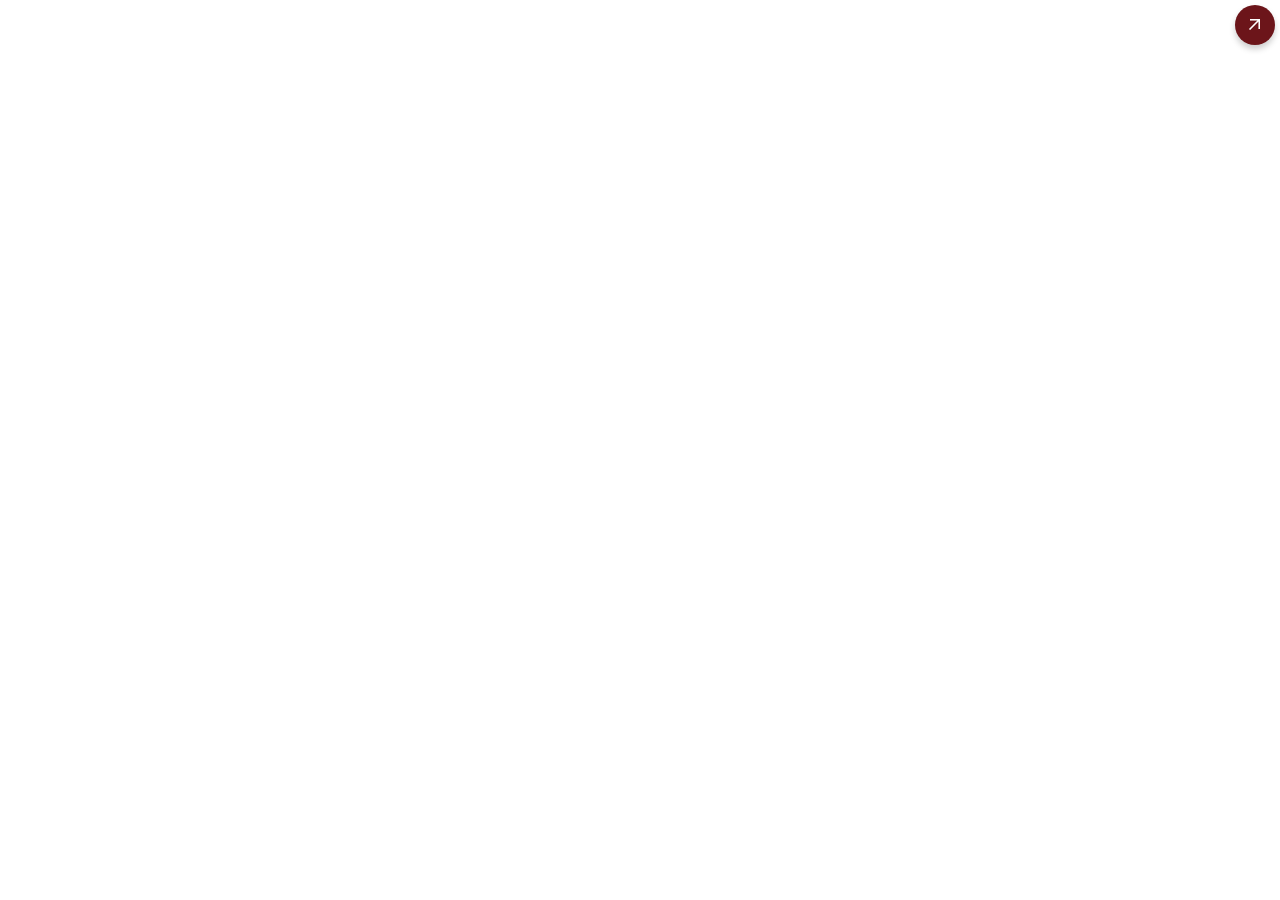
==== index.html @ 5328b1b7 "Update index and style" ====
<!DOCTYPE html>
<html lang="en">
<head>
  <meta charset="UTF-8">
  <meta name="viewport" content="width=device-width, initial-scale=1.0">
  <title>Google Button</title>
   <link rel="stylesheet" href="./style.css">

  <link rel="stylesheet" href="https://fonts.googleapis.com/css2?family=Material+Symbols+Outlined:opsz,wght,FILL,GRAD@24,400,0,0" />
 
</head>
<body>
  <a href="https://www.google.com" target="_blank" class="google-button">
    <span class="material-symbols-outlined">
        arrow_outward
    </span>
  </a>
</body>
</html>
---- style.css ----
* {
      margin: 0;
      padding: 0;
      box-sizing: border-box;
    }
    html, body {
      height: 100%;
      width: 100%;
    }
    .google-button {
      width: 40px;
      height: 40px;
      background-color: #6C151A; 
      border-radius: 50%; 
      display: flex;
      align-items: center;
      justify-content: center;
      cursor: pointer;
      transition: background-color 0.3s ease, transform 0.3s ease; 
      box-shadow: 0 4px 6px rgba(0, 0, 0, 0.2);
      text-decoration: none;
      position: fixed; 
      top: 5px;
      right: 5px;
      z-index: 1000;
    }
    .google-button span {
      color: white; 
      font-size: 20px; 
    }
    .google-button:hover, .google-button span:hover {
      background-color: #ffffff;
      color: #000;
      transform: scale(1.1); 
    }
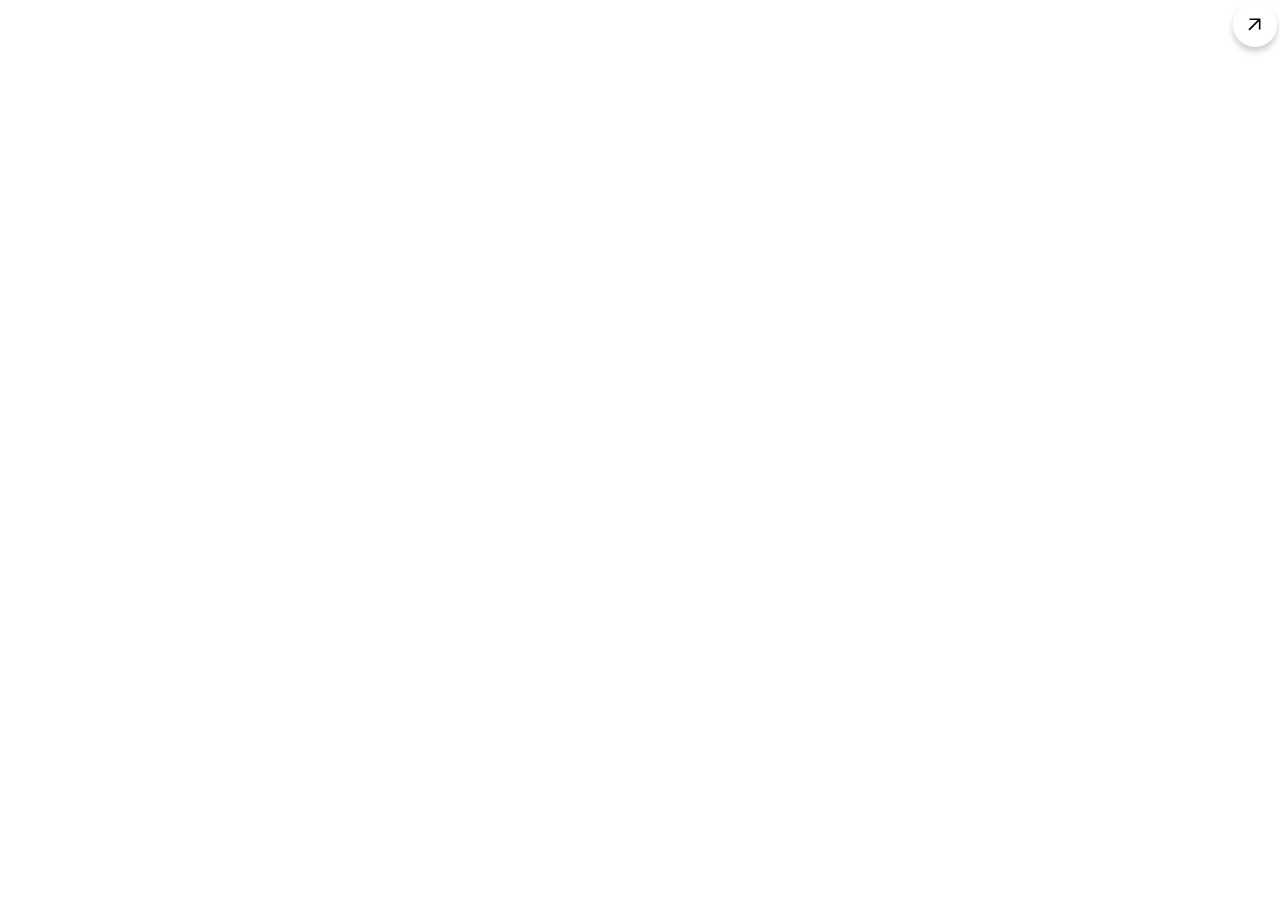
==== commit 6ef3c5fd: "Update index-1.html" ====
--- a/index.html
+++ b/index.html
@@ -5,7 +5,6 @@
   <meta name="viewport" content="width=device-width, initial-scale=1.0">
   <title>Google Button</title>
    <link rel="stylesheet" href="./style.css">
-
   <link rel="stylesheet" href="https://fonts.googleapis.com/css2?family=Material+Symbols+Outlined:opsz,wght,FILL,GRAD@24,400,0,0" />
  
 </head>
@@ -15,5 +14,6 @@
         arrow_outward
     </span>
   </a>
+   <script src="./script.js"></script>
 </body>
 </html>
--- a/style.css
+++ b/style.css
@@ -3,10 +3,12 @@
       padding: 0;
       box-sizing: border-box;
     }
+
     html, body {
       height: 100%;
       width: 100%;
     }
+
     .google-button {
       width: 40px;
       height: 40px;
@@ -24,12 +26,17 @@
       right: 5px;
       z-index: 1000;
     }
+
     .google-button span {
       color: white; 
       font-size: 20px; 
     }
-    .google-button:hover, .google-button span:hover {
+
+    .google-button.active {
       background-color: #ffffff;
-      color: #000;
       transform: scale(1.1); 
     }
+
+    .google-button.active span {
+      color: #000; 
+    }
